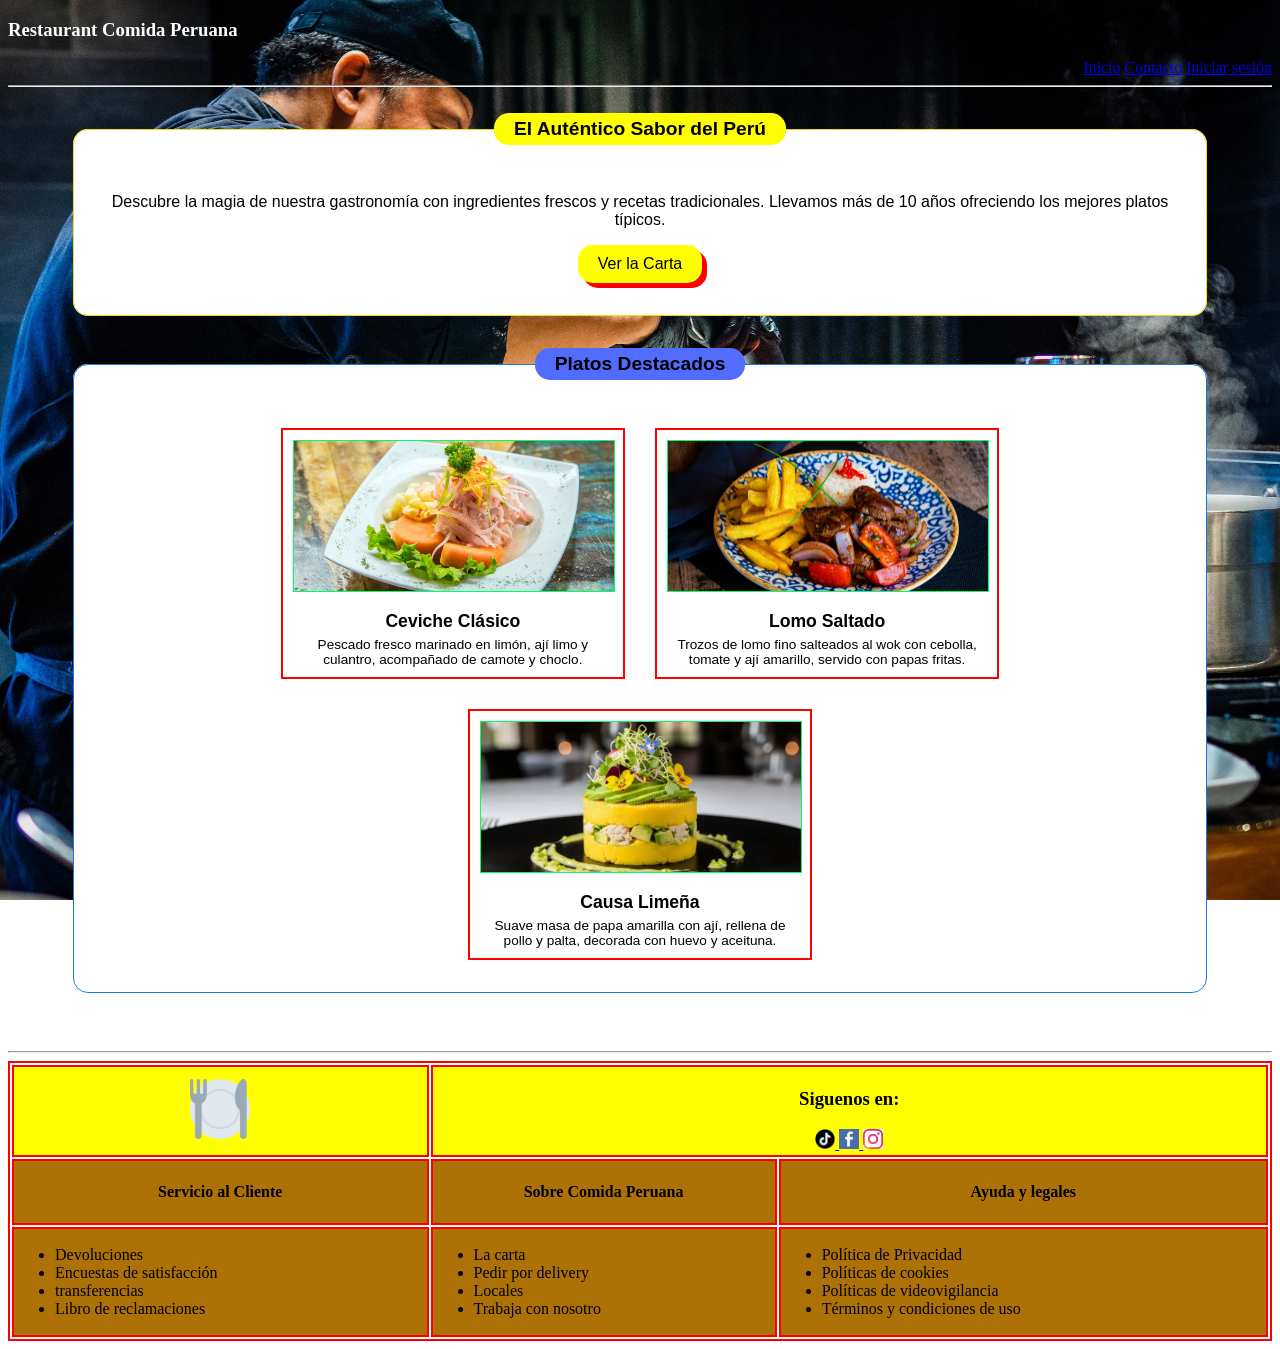
==== index.html @ 6c569f45 "Primer commit" ====
<!DOCTYPE html>
<html lang="en">

<head>
    <meta charset="UTF-8">
    <meta name="viewport" content="width=device-width, initial-scale=1.0">
    <title>Comida Peruana</title>
    <link rel="stylesheet" href="/css/footer.css">
    <link rel="icon" type="image/png" sizes="16x16" href="/icon/favicon-16x16.png">
    <link rel="stylesheet" href="/css/index.css">
    <link rel="stylesheet" href="/css/fondo.css">
</head>


<body>
    <header>
        <h3 style="color: white;">Restaurant Comida Peruana</h3>
        <nav style="text-align: end;">
            <a href="index.html">Inicio</a>
            <a href="contacto.html">Contacto</a>
            <a href="login.html">Iniciar sesión</a>
            <hr>
        </nav>
    </header>
<br>
    <main class="contenedor-principal">

        <fieldset class="hero-section">
            <legend class="hero-legend">
                <h2>El Auténtico Sabor del Perú</h2>
            </legend>
            <p>Descubre la magia de nuestra gastronomía con ingredientes frescos y recetas tradicionales. Llevamos más
                de 10 años ofreciendo los mejores platos típicos.</p>
            <button class="btn-carta">Ver la Carta</button>
        </fieldset>

        <fieldset class="platos-section">
            <legend class="platos-legend">
                <h2>Platos Destacados</h2>
            </legend>
            <div class="contenedor-tarjetas">

                <article class="tarjeta-plato">
                    <img src="/img/ceviche.webp" alt="Ceviche Clásico">
                    <h3>Ceviche Clásico</h3>
                    <p>Pescado fresco marinado en limón, ají limo y culantro, acompañado de camote y choclo.</p>
                </article>

                <article class="tarjeta-plato">
                    <img src="/img/lomo.webp" alt="Lomo Saltado">
                    <h3>Lomo Saltado</h3>
                    <p>Trozos de lomo fino salteados al wok con cebolla, tomate y ají amarillo, servido con papas
                        fritas.</p>
                </article>

                <article class="tarjeta-plato">
                    <img src="/img/causa.webp" alt="Causa Limeña">
                    <h3>Causa Limeña</h3>
                    <p>Suave masa de papa amarilla con ají, rellena de pollo y palta, decorada con huevo y aceituna.</p>
                </article>

            </div>
        </fieldset>

    </main>
    <br>
    <footer>
        <hr>
        <table>
            <thead>
                <tr>
                    <th>
                        <img src="/icon/apple-touch-icon.png" alt="png" width="60">
                    </th>

                    <th colspan="2">
                        <div>
                            <h3>
                                Siguenos en:
                            </h3>
                            <a href=" https://facebook.com" target="_blank">
                                <img src="/img/image-tiktok.png" alt="Tiktok" width="20">
                            </a>

                            <a href="https://facebook.com" target="_blank">
                                <img src="/img/image-facebook.png" alt="Instagram" width="20">
                            </a>

                            <a href="https://facebook.com" target="_blank">
                                <img src="/img/image.png" alt="Facebook" width="20">
                            </a>
                        </div>
                    </th>
                </tr>
            </thead>

            <tbody>
                <tr>
                    <td>
                        <h4>Servicio al Cliente</h4>
                    </td>
                    <td>
                        <h4>Sobre Comida Peruana</h4>
                    </td>
                    <td>
                        <h4>Ayuda y legales</h4>
                    </td>
                </tr>
                <tr>
                    <td>
                        <ul style="text-align: start;">
                            <li>Devoluciones</li>
                            <li>Encuestas de satisfacción</li>
                            <li>transferencias</li>
                            <li>Libro de reclamaciones</li>
                        </ul>
                       
                    </td>
                    <td>
                        <ul style="text-align: start;">
                            <li>La carta</li>
                            <li>Pedir por delivery</li>
                            <li>Locales</li>
                            <li>Trabaja con nosotro</li>
                        </ul>
                        
                    </td>
                    <td>
                        <ul style="text-align: start;">
                            <li>Política de Privacidad</li>
                            <li>Políticas de cookies</li>
                            <li>Políticas de videovigilancia</li>
                            <li>Términos y condiciones de uso</li>
                        </ul>
                    </td>
                </tr>
            </tbody>
        </table>
    </footer>
</body>

</html>
---- css/footer.css ----
footer {

    tr,
    th {
        padding: 2px;
    }

    table {
        text-align: center;
        width: 100%;
        margin: 0.5rem auto;
    }

    thead tr {
        background-color: yellow;
    }

    table,
    td,
    th,
    tr {
        border: 2px solid red;
    }

    tbody tr:hover {
        background-color: rgb(2, 145, 155);
    }

    tbody {
        tr {
            td {

                background-color: rgb(172, 114, 7);
            }
        }
    }
}
---- css/index.css ----
.contenedor-principal {
    max-width: 1200px;
    width: 90%;
    margin: 0 auto;
    font-family: Verdana, Geneva, Tahoma, sans-serif;
}


.hero-section {
    border: thin solid rgb(235, 221, 26);
    border-radius: 15px;
    text-align: center;
    padding: 2rem;
    margin-bottom: 2rem;
    background-color: white;
}

.hero-legend {
    background-color: yellow;
    border-radius: 15px;
    padding: 5px 20px;
}

.hero-legend h2 {
    margin: 0;
    font-size: 1.2rem;
}

.hero-section p {
    margin: 1rem 0;
}

.btn-carta {
    background-color: yellow;
    border-radius: 15px;
    padding: 10px 20px;
    font-size: 1rem;
    box-shadow: 5px 5px red;
    border: none;
    cursor: pointer;
    transition: all 1.5s;
}

.btn-carta:hover {
    background-color: rgb(238, 255, 0);
    translate: 5px 5px;
    box-shadow: none;
}


.platos-section {
    border: thin solid rgb(26, 117, 235);
    border-radius: 15px;
    text-align: center;
    padding: 2rem;
    margin-bottom: 2rem;
    background-color: white;
}

.platos-legend {
    background-color: rgb(82, 108, 255);
    border-radius: 15px;
    padding: 5px 20px;
}

.platos-legend h2 {
    margin: 0;
    font-size: 1.2rem;
}

.contenedor-tarjetas {
    display: flex;
    justify-content: center;
    flex-wrap: wrap;
    gap: 30px;
    margin-top: 1rem;
}

.tarjeta-plato {
    width: 30%;
    min-width: 280px;
    max-width: 350px;
    border: 2px solid red;
    padding: 10px;
    text-align: center;
    background-color: white;
}

.tarjeta-plato img {
    width: 100%;
    height: 150px;
    object-fit: cover;
    border: thin solid rgb(0, 255, 98);
    margin-bottom: 10px;
}

.tarjeta-plato h3 {
    margin: 5px 0;
    font-size: 1.1rem;
}

.tarjeta-plato p {
    font-size: 0.85rem;
    margin: 0;
}
---- css/fondo.css ----
body {
        background-image: url("/img/fondo2.jpg");
        background-size: cover;
        background-position: center;
        background-repeat: no-repeat;
        background-attachment: fixed;
    }
     /* capa oscura */
    overlay {
        background-color: rgba(0, 0, 0, 0.5); /* negro transparente */
        min-height: 100%;
        color: white;
        text-align: center;
        padding-top: 20px;
    }
    /*imagen*/
    .imagen {
        width: 100%;
        max-width: 300px;
        border-radius: 10px;
        margin: 20px auto;
        display: block;
    }
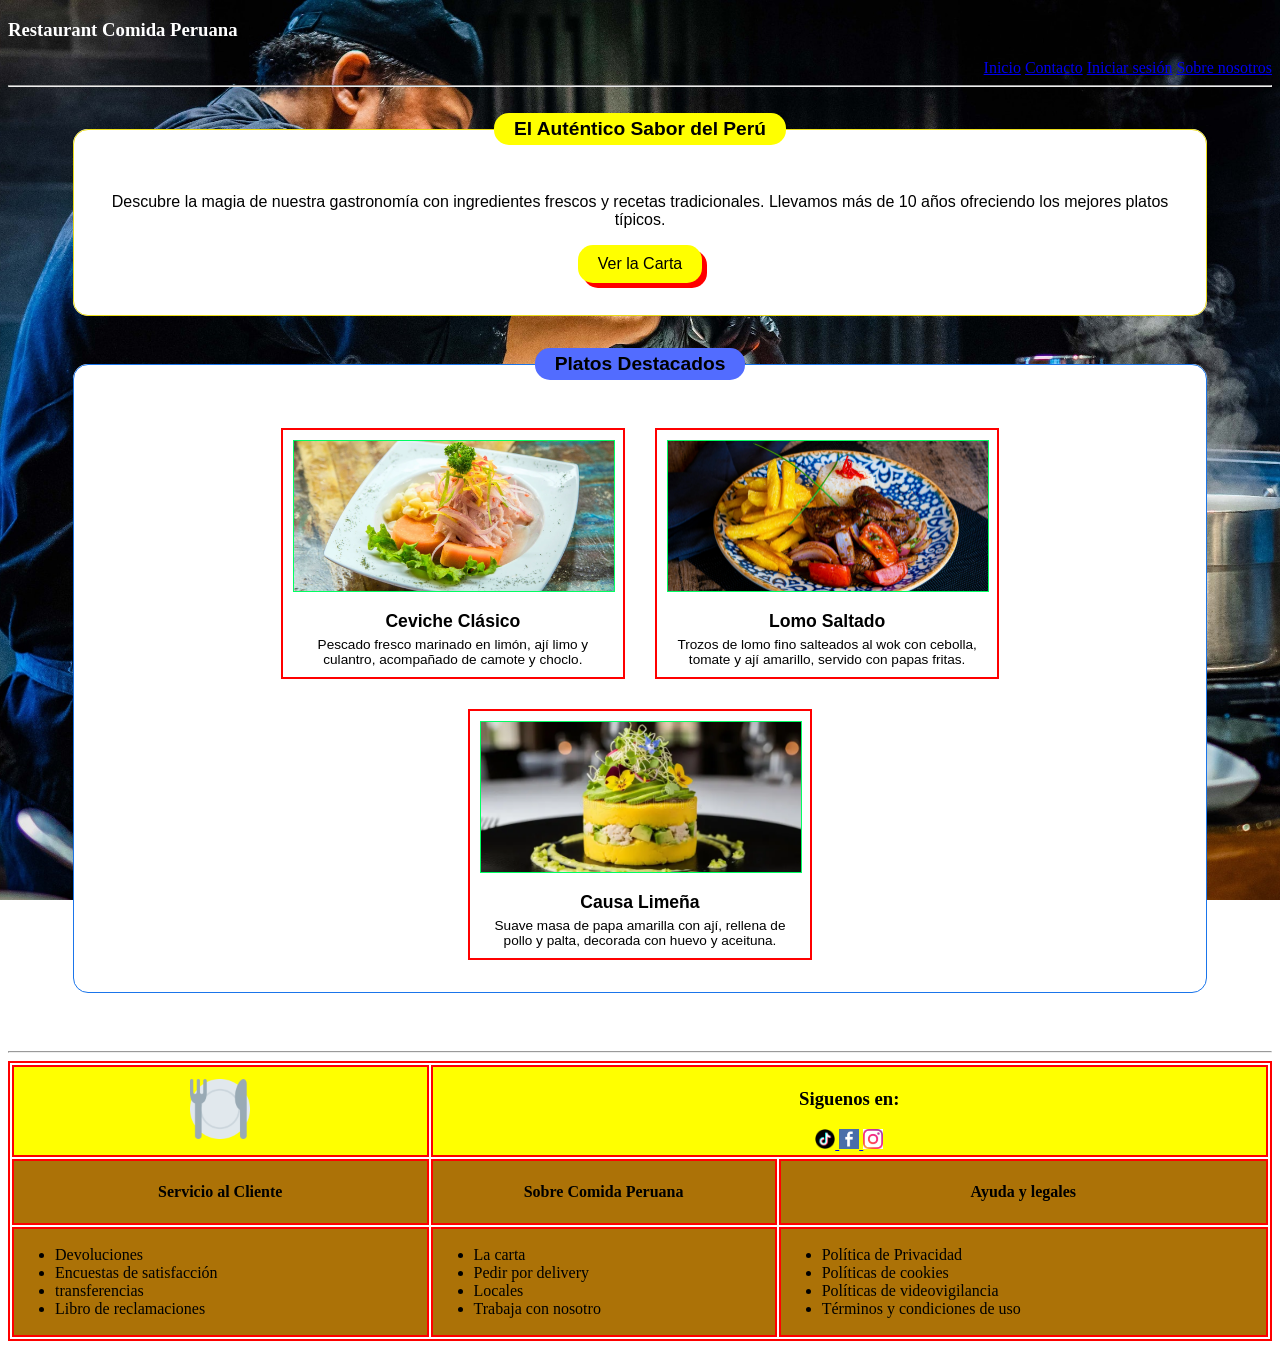
==== commit 9b0a47aa: "Agrego pagina (nosotros) con gridbox y animaciones" ====
--- a/index.html
+++ b/index.html
@@ -19,6 +19,7 @@
             <a href="index.html">Inicio</a>
             <a href="contacto.html">Contacto</a>
             <a href="login.html">Iniciar sesión</a>
+            <a href="sobre-nosotros.html">Sobre nosotros</a>
             <hr>
         </nav>
     </header>
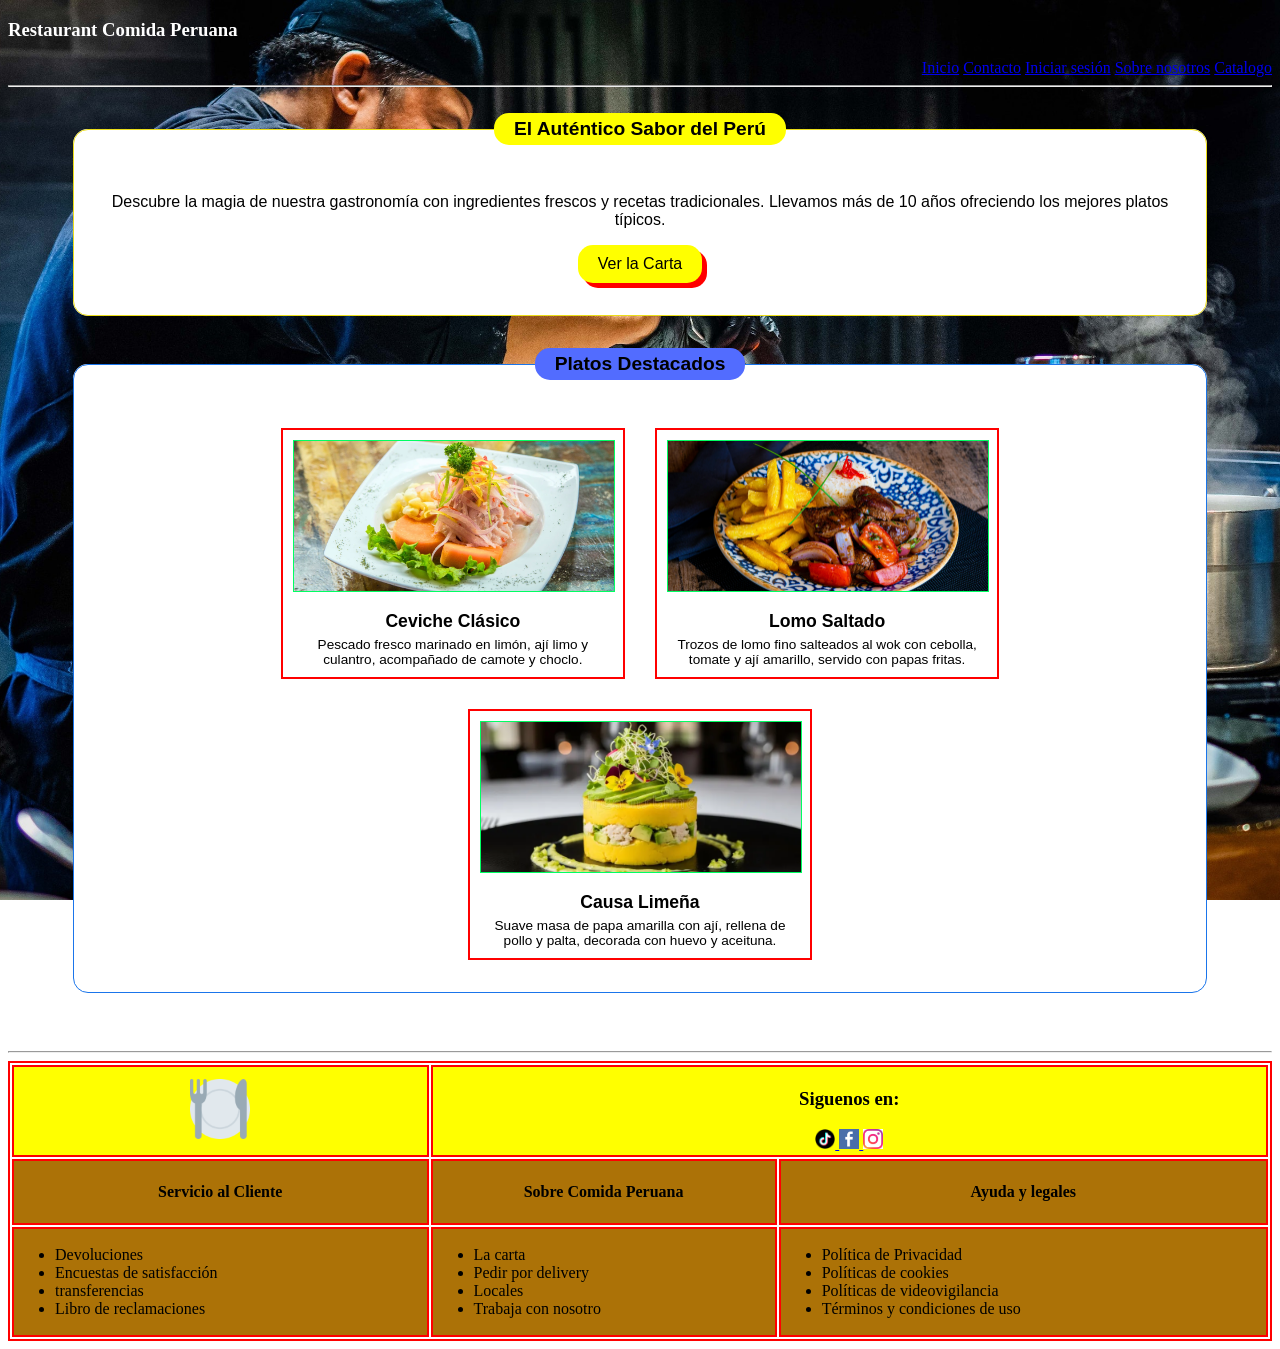
==== commit 3c361e5f: "catalogo añadido" ====
--- a/index.html
+++ b/index.html
@@ -20,6 +20,7 @@
             <a href="contacto.html">Contacto</a>
             <a href="login.html">Iniciar sesión</a>
             <a href="sobre-nosotros.html">Sobre nosotros</a>
+            <a href="nuestro-catalogo.html">Catalogo</a>
             <hr>
         </nav>
     </header>
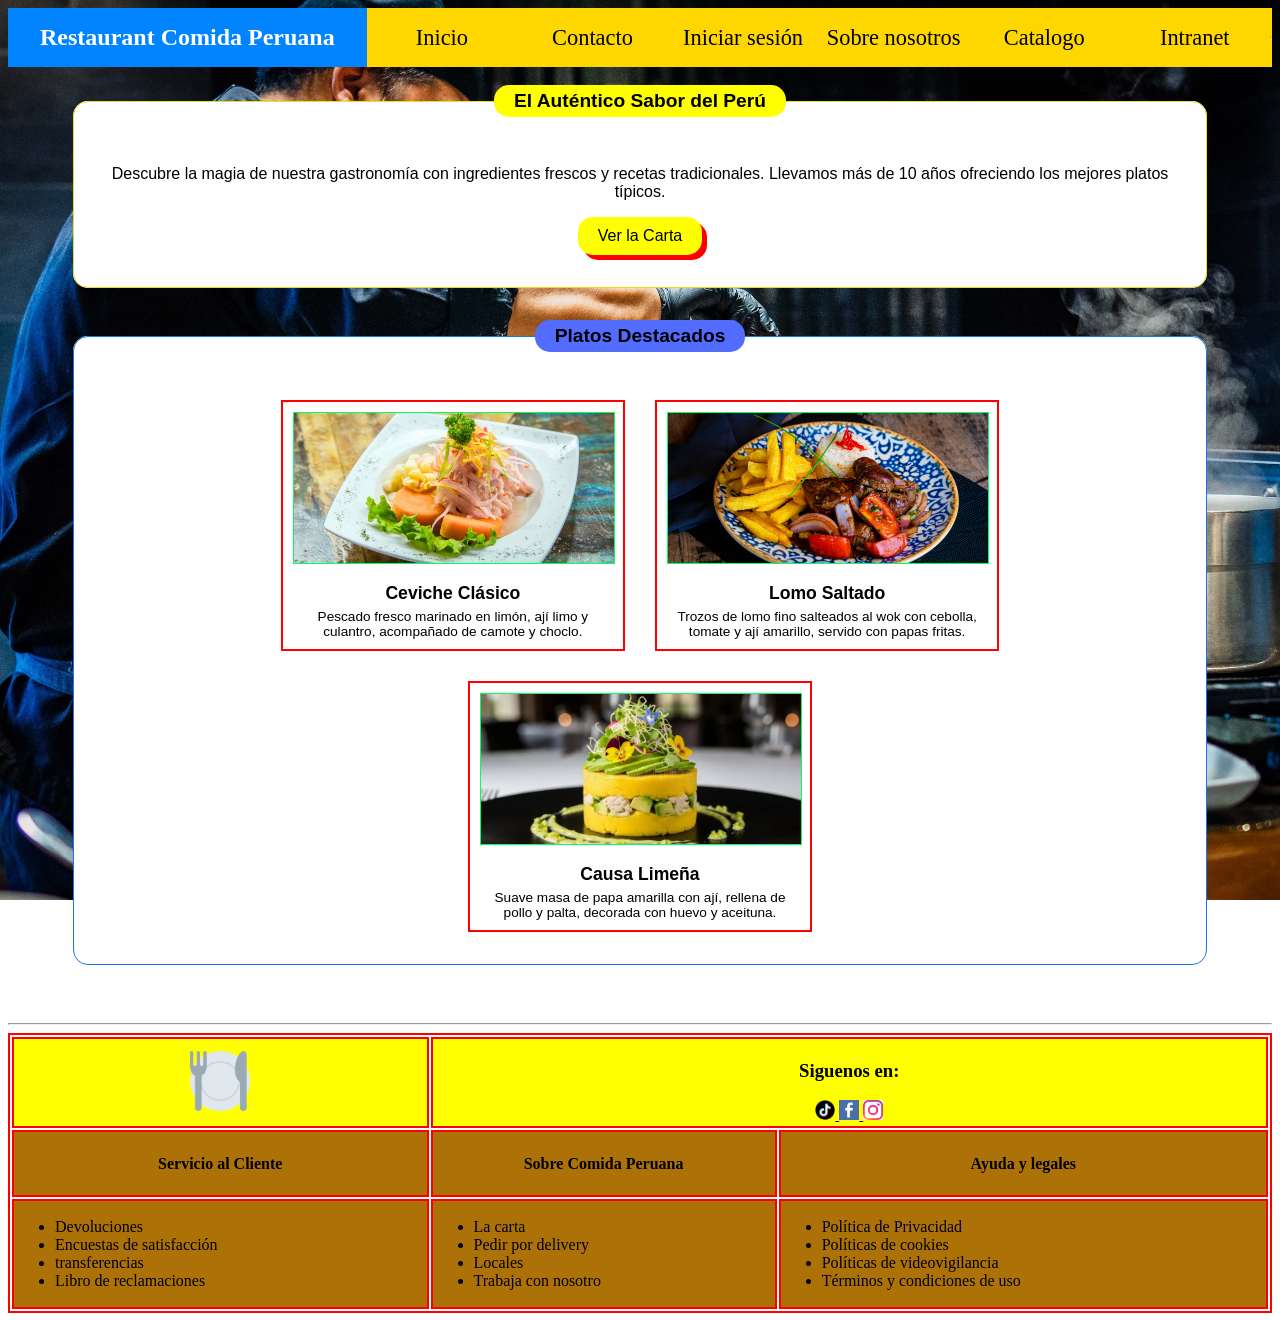
==== commit f989bfdf: "Menu responsivo en header" ====
--- a/index.html
+++ b/index.html
@@ -9,19 +9,23 @@
     <link rel="icon" type="image/png" sizes="16x16" href="/icon/favicon-16x16.png">
     <link rel="stylesheet" href="/css/index.css">
     <link rel="stylesheet" href="/css/fondo.css">
+    <link rel="stylesheet" href="/css/header.css">
 </head>
 
 
 <body>
     <header>
-        <h3 style="color: white;">Restaurant Comida Peruana</h3>
-        <nav style="text-align: end;">
+        <nav>
+            <h3 class="nav-title">Restaurant Comida Peruana</h3>
+
             <a href="index.html">Inicio</a>
             <a href="contacto.html">Contacto</a>
             <a href="login.html">Iniciar sesión</a>
             <a href="sobre-nosotros.html">Sobre nosotros</a>
             <a href="nuestro-catalogo.html">Catalogo</a>
+            <a href="intranet.html">Intranet</a>
             <hr>
+
         </nav>
     </header>
 <br>
--- a/css/header.css
+++ b/css/header.css
@@ -0,0 +1,85 @@
+header {
+    /* Le damos el fondo gold al nav para que todo el menú sea uniforme */
+    nav {
+        display: flex;
+        flex-direction: column;
+        background-color: gold; 
+        
+    }
+
+    h3.nav-title {
+        text-align: center;
+        font-size: 1.5rem;
+        padding: 1rem;
+        margin: 0; /* 1. ELIMINA el espacio en blanco exterior */
+        background-color: rgb(0, 132, 255); /* 2. El color que quieras para TODA la casilla */
+        color: white; 
+    }
+
+    nav button {
+        border: none;
+        padding: 1rem;
+        font-size: 1.4rem;
+        position: fixed;
+        top: 0;
+        right: 0;
+        background-color: transparent; /* Para que no tape el fondo */
+        z-index: 10;
+
+        &:hover {
+            background-color: azure;
+            cursor: pointer;
+        }
+    }
+
+    a {
+        padding: 1rem .2rem;
+        flex: 1;
+        text-align: center;
+        font-size: 1.4rem;
+        color: black;
+        text-decoration: none;
+    }
+
+    a:hover {
+        background-color: black;
+        color: gold;
+    }
+
+    a.item {
+        display: none;
+    }
+
+    a.item.visible {
+        display: initial;
+    }
+
+    /* --- VISTA DE ESCRITORIO --- */
+    @media screen and (min-width: 800px) {
+        nav {
+            flex-direction: row;
+            align-items: center; /* Centra verticalmente el h3 y los enlaces */
+            justify-content: space-between; /* Empuja el título a la izquierda y enlaces a la derecha */
+            padding: 0; /* Espaciado a los lados del menú */
+
+            h3.nav-title {
+                text-align: left;
+                padding: 1rem 2rem; /* Le damos espacio interno a los lados del texto */
+                margin-right: auto; 
+                align-self: stretch; /* 3. HACE QUE OCUPE TODO EL ALTO de la barra */
+                display: flex;
+                align-items: center; /* Centra el texto verticalmente dentro de su casilla */
+            }
+
+            a.item {
+                display: initial;
+                flex: none; /* Quitamos flex: 1 en escritorio para que los enlaces no se estiren gigantezcos */
+                padding: 1rem 1.5rem; /* Más espacio horizontal entre botones */
+            }
+
+            button {
+                display: none;
+            }
+        }
+    }
+}
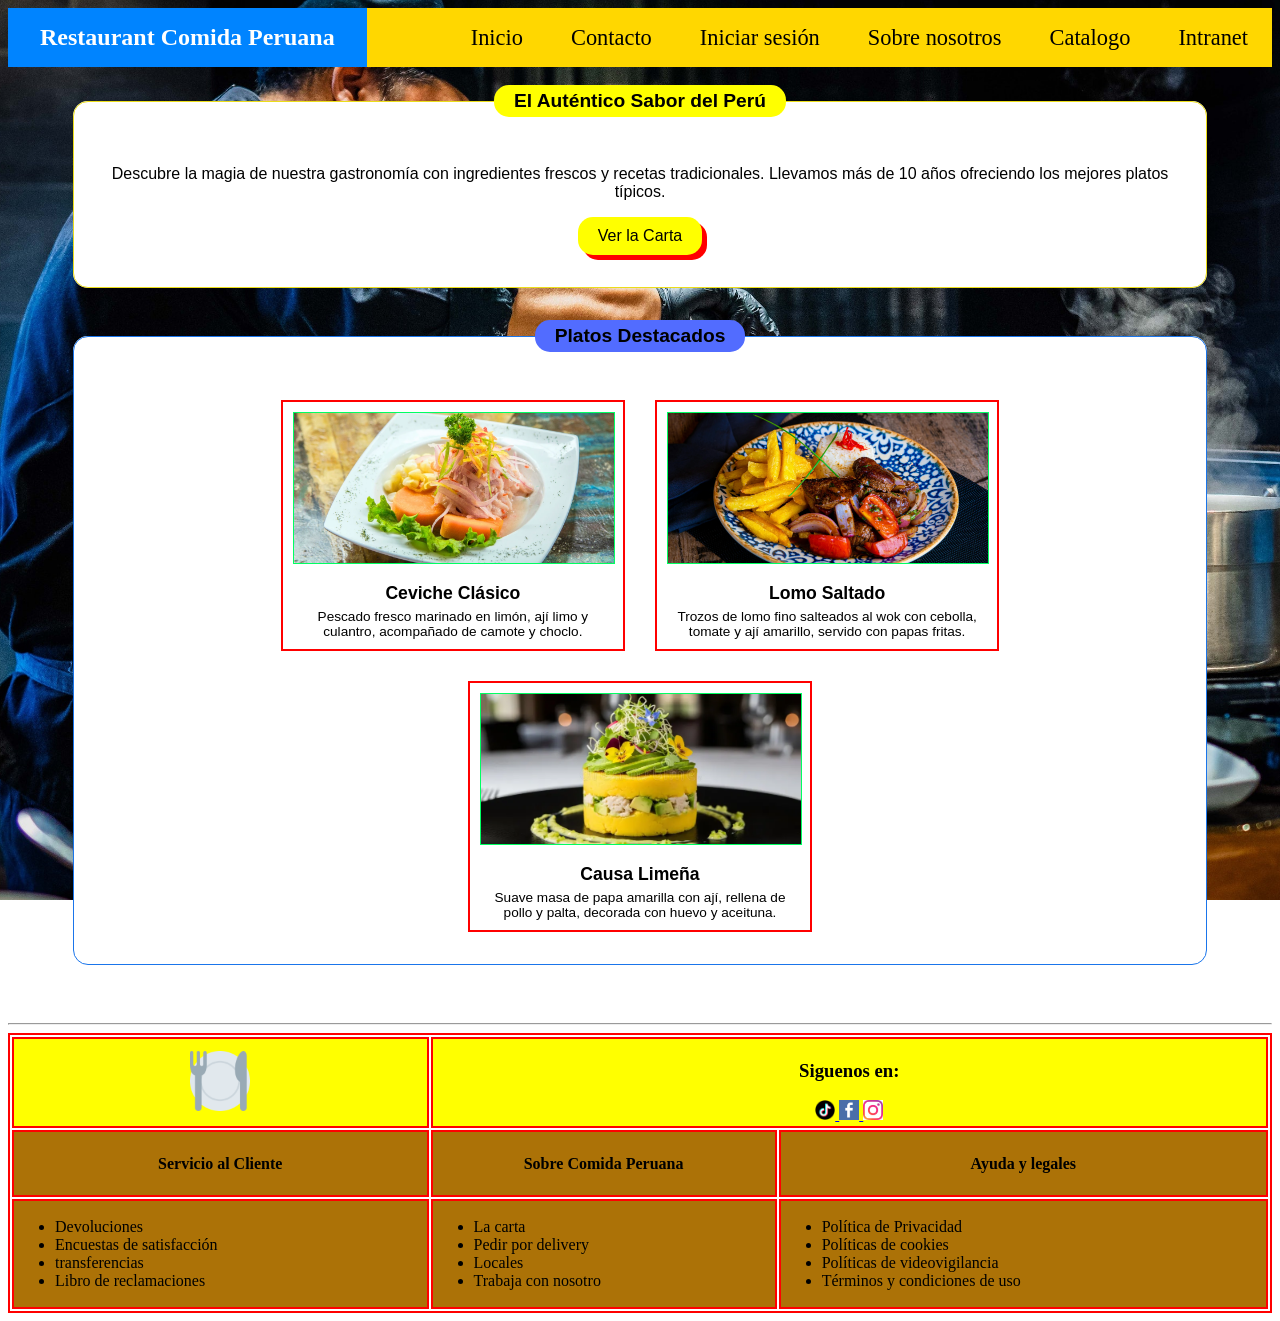
==== commit 98bc0976: "menu responsivo colapsable" ====
--- a/index.html
+++ b/index.html
@@ -10,6 +10,7 @@
     <link rel="stylesheet" href="/css/index.css">
     <link rel="stylesheet" href="/css/fondo.css">
     <link rel="stylesheet" href="/css/header.css">
+    <script src="js/menuResponsivo.js" defer></script>
 </head>
 
 
@@ -18,19 +19,20 @@
         <nav>
             <h3 class="nav-title">Restaurant Comida Peruana</h3>
 
-            <a href="index.html">Inicio</a>
-            <a href="contacto.html">Contacto</a>
-            <a href="login.html">Iniciar sesión</a>
-            <a href="sobre-nosotros.html">Sobre nosotros</a>
-            <a href="nuestro-catalogo.html">Catalogo</a>
-            <a href="intranet.html">Intranet</a>
-            <hr>
+            <button class="boton-menu" aria-expanded="false">☰</button>
 
+            <div class="menu-principal">
+                <a href="index.html" class="item">Inicio</a>
+                <a href="contacto.html" class="item">Contacto</a>
+                <a href="login.html" class="item">Iniciar sesión</a>
+                <a href="sobre-nosotros.html" class="item">Sobre nosotros</a>
+                <a href="nuestro-catalogo.html" class="item">Catalogo</a>
+                <a href="intranet.html" class="item">Intranet</a>
+            </div>
         </nav>
     </header>
-<br>
+    <br>
     <main class="contenedor-principal">
-
         <fieldset class="hero-section">
             <legend class="hero-legend">
                 <h2>El Auténtico Sabor del Perú</h2>
@@ -120,7 +122,7 @@
                             <li>transferencias</li>
                             <li>Libro de reclamaciones</li>
                         </ul>
-                       
+
                     </td>
                     <td>
                         <ul style="text-align: start;">
@@ -129,7 +131,7 @@
                             <li>Locales</li>
                             <li>Trabaja con nosotro</li>
                         </ul>
-                        
+
                     </td>
                     <td>
                         <ul style="text-align: start;">
--- a/css/header.css
+++ b/css/header.css
@@ -1,40 +1,56 @@
 header {
-    /* Le damos el fondo gold al nav para que todo el menú sea uniforme */
     nav {
         display: flex;
         flex-direction: column;
         background-color: gold; 
-        
+        position: relative; /* Para posicionar elementos internamente si es necesario */
     }
 
     h3.nav-title {
         text-align: center;
         font-size: 1.5rem;
         padding: 1rem;
-        margin: 0; /* 1. ELIMINA el espacio en blanco exterior */
-        background-color: rgb(0, 132, 255); /* 2. El color que quieras para TODA la casilla */
+        margin: 0; 
+        background-color: rgb(0, 132, 255); 
         color: white; 
     }
 
-    nav button {
+    /* Estilos del botón hamburguesa */
+    nav button.boton-menu {
         border: none;
         padding: 1rem;
-        font-size: 1.4rem;
-        position: fixed;
+        font-size: 1.6rem;
+        position: absolute; /* Cambiado de fixed a absolute para que no se mueva al hacer scroll */
         top: 0;
         right: 0;
-        background-color: transparent; /* Para que no tape el fondo */
+        background-color: transparent; 
+        color: white; /* Para que resalte sobre el azul del h3 */
         z-index: 10;
 
         &:hover {
-            background-color: azure;
+            background-color: rgba(255, 255, 255, 0.2);
             cursor: pointer;
+        }
+    }
+
+    /* Ocultamos el contenedor de enlaces en móvil por defecto */
+    .menu-principal {
+        display: none; 
+        flex-direction: column;
+        width: 100%;
+    }
+
+    /* Cuando JS activa el menú en móvil, se muestra y sus enlaces se hacen visibles */
+    .menu-principal.menu-activo {
+        display: flex;
+        
+        a.item {
+            display: block; /* Muestra los enlaces uno debajo del otro */
         }
     }
 
     a {
         padding: 1rem .2rem;
-        flex: 1;
         text-align: center;
         font-size: 1.4rem;
         color: black;
@@ -46,38 +62,37 @@
         color: gold;
     }
 
-    a.item {
-        display: none;
-    }
-
-    a.item.visible {
-        display: initial;
-    }
-
-    /* --- VISTA DE ESCRITORIO --- */
+    /* --- VISTA DE ESCRITORIO (800px o más) --- */
     @media screen and (min-width: 800px) {
         nav {
             flex-direction: row;
-            align-items: center; /* Centra verticalmente el h3 y los enlaces */
-            justify-content: space-between; /* Empuja el título a la izquierda y enlaces a la derecha */
-            padding: 0; /* Espaciado a los lados del menú */
+            align-items: center; 
+            justify-content: space-between; 
+            padding: 0; 
 
             h3.nav-title {
                 text-align: left;
-                padding: 1rem 2rem; /* Le damos espacio interno a los lados del texto */
+                padding: 1rem 2rem; 
                 margin-right: auto; 
-                align-self: stretch; /* 3. HACE QUE OCUPE TODO EL ALTO de la barra */
+                align-self: stretch; 
                 display: flex;
-                align-items: center; /* Centra el texto verticalmente dentro de su casilla */
+                align-items: center; 
             }
 
-            a.item {
-                display: initial;
-                flex: none; /* Quitamos flex: 1 en escritorio para que los enlaces no se estiren gigantezcos */
-                padding: 1rem 1.5rem; /* Más espacio horizontal entre botones */
+            /* Forzamos a que el menú se muestre siempre horizontalmente en escritorio */
+            .menu-principal {
+                display: flex !important; 
+                flex-direction: row;
+                width: auto;
+
+                a.item {
+                    display: initial;
+                    padding: 1rem 1.5rem; 
+                }
             }
 
-            button {
+            /* Ocultamos el botón hamburguesa permanentemente en pantallas grandes */
+            button.boton-menu {
                 display: none;
             }
         }
